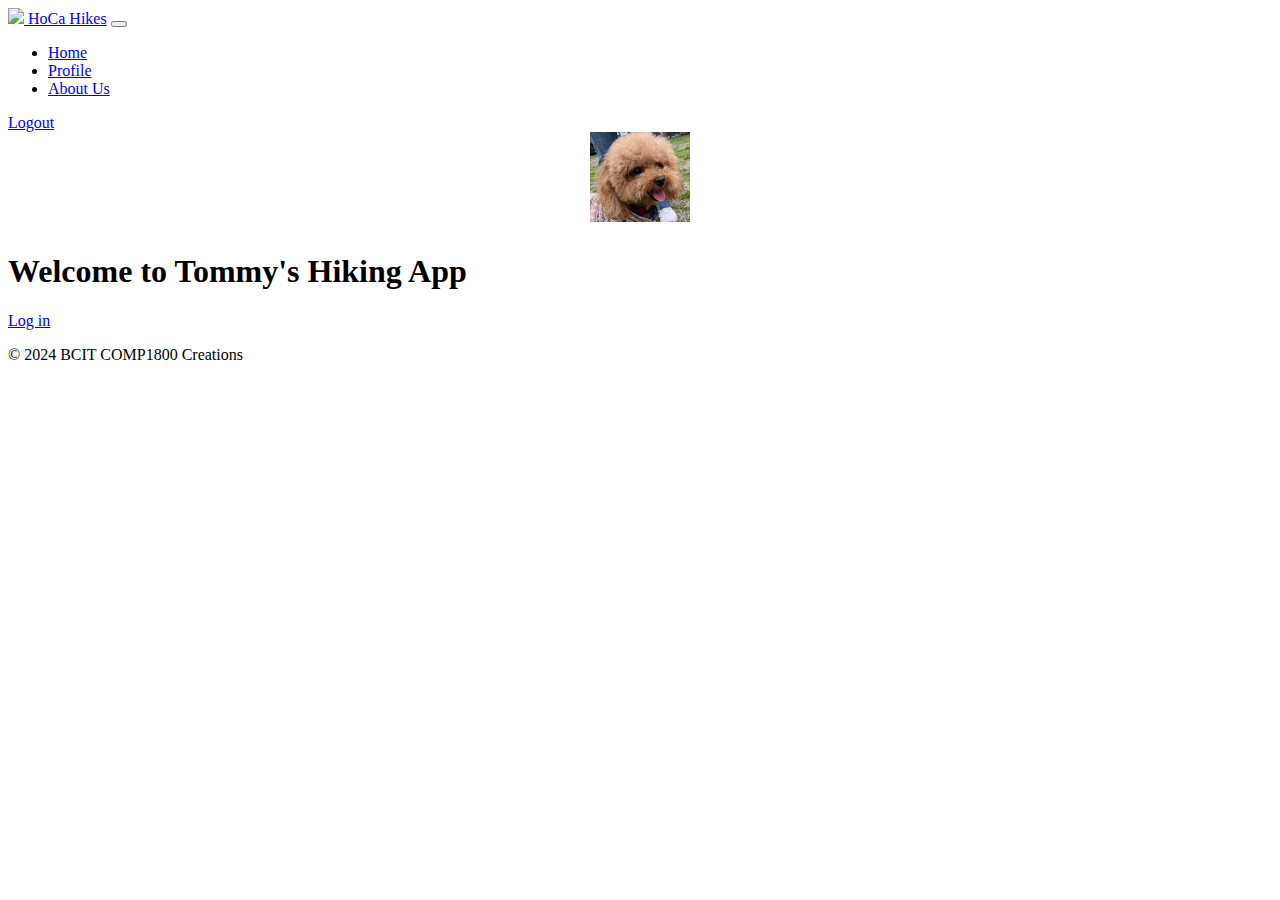
==== index.html @ 66d09e9a "save the code" ====
<!DOCTYPE html>
<html lang="en">
  <head>
    <title>My BCIT Project</title>
    <meta name="comp1800 template" content="My 1800 App" />

    <!------------------------>
    <!-- Required meta tags -->
    <!------------------------>
    <meta charset="utf-8" />
    <meta name="viewport" content="width=device-width, initial-scale=1" />

    <!------------------------------------------>
    <!-- Bootstrap Library CSS JS CDN go here -->
    <!------------------------------------------>
    <link
      href="https://cdn.jsdelivr.net/npm/bootstrap@5.3.2/dist/css/bootstrap.min.css"
      rel="stylesheet"
      integrity="sha384-T3c6CoIi6uLrA9TneNEoa7RxnatzjcDSCmG1MXxSR1GAsXEV/Dwwykc2MPK8M2HN"
      crossorigin="anonymous"
    />
    <script
      src="https://cdn.jsdelivr.net/npm/bootstrap@5.3.2/dist/js/bootstrap.bundle.min.js"
      integrity="sha384-C6RzsynM9kWDrMNeT87bh95OGNyZPhcTNXj1NW7RuBCsyN/o0jlpcV8Qyq46cDfL"
      crossorigin="anonymous"
    ></script>

    <!-------------------------------------------------------->
    <!-- Firebase 8 Library related CSS, JS, JQuery go here -->
    <!-------------------------------------------------------->
    <script src="https://ajax.googleapis.com/ajax/libs/jquery/3.5.1/jquery.min.js"></script>
    <script src="https://www.gstatic.com/firebasejs/8.10.0/firebase-app.js"></script>
    <script src="https://www.gstatic.com/firebasejs/8.10.0/firebase-firestore.js"></script>
    <script src="https://www.gstatic.com/firebasejs/8.10.0/firebase-auth.js"></script>
    <script src="https://www.gstatic.com/firebasejs/ui/4.8.1/firebase-ui-auth.js"></script>
    <link
      type="text/css"
      rel="stylesheet"
      href="https://www.gstatic.com/firebasejs/ui/4.8.1/firebase-ui-auth.css"
    />
    <script src="https://www.gstatic.com/firebasejs/8.10.0/firebase-storage.js"></script>

    <!-------------------------------------------->
    <!-- Other libraries and styles of your own -->
    <!-------------------------------------------->
    <!-- <link href="https://fonts.googleapis.com/icon?family=Material+Icons" rel="stylesheet"> -->
    <link rel="stylesheet" href="./styles/style.css">
  </head>

  <body>
    <!------------------------------>
    <!-- Your HTML Layout go here -->
    <!------------------------------>

    <!-- our own navbar goes here -->
    <nav id="navbarPlaceholder"></nav>

    <!-- the body of your page goes here -->
    <!-- stuff -->
    <!-- the body of your page goes here -->
    <div class="container text-center py-4">
      <div class="rounded-circle overflow-hidden">
        <img class="responsive" src="./images/elmo.jpg" alt="" />
      </div>
      <h1>Welcome to Tommy's Hiking App</h1>
      <a href="login.html" class="btn btn-warning" role="button">Log in</a>
    </div>

    <!-- our own footer goes here-->
    <nav id="footerPlaceholder"></nav>

    <!---------------------------------------------->
    <!-- Your own JavaScript functions go here    -->
    <!---------------------------------------------->
    <script src="./scripts/firebaseAPI_TEAM99.js"></script>
    <script src="./scripts/skeleton.js"></script>
    <!-- <script src="./scripts/script.js"></script> -->
  </body>
</html>
---- styles/style.css ----
/*-------------------------------------
 * customize material design icon sizes 
 *-------------------------------------
 */

.material-icons.md-18 { font-size: 18px; }
.material-icons.md-24 { font-size: 24px; }
.material-icons.md-36 { font-size: 36px; }
.material-icons.md-48 { font-size: 48px; }

.responsive {
    width: 100%;
    height: auto;
  }
  .rounded-circle {
    width: 100px;
    height: 100px;
    margin: 0 auto;
    /* Centers the circle horizontally */
  }

  /* Add CSS styles for the card container with vertical scrolling */
.card-container {
  max-height: 350px; /* Adjust the maximum height as needed */
  overflow-y: auto;
}

/* Style the individual cards as needed */
.card {
  width: 45%; /* Adjust the width as per your design, leaving a little space for margins */
  margin: 2%; /* Add margin between cards */
}
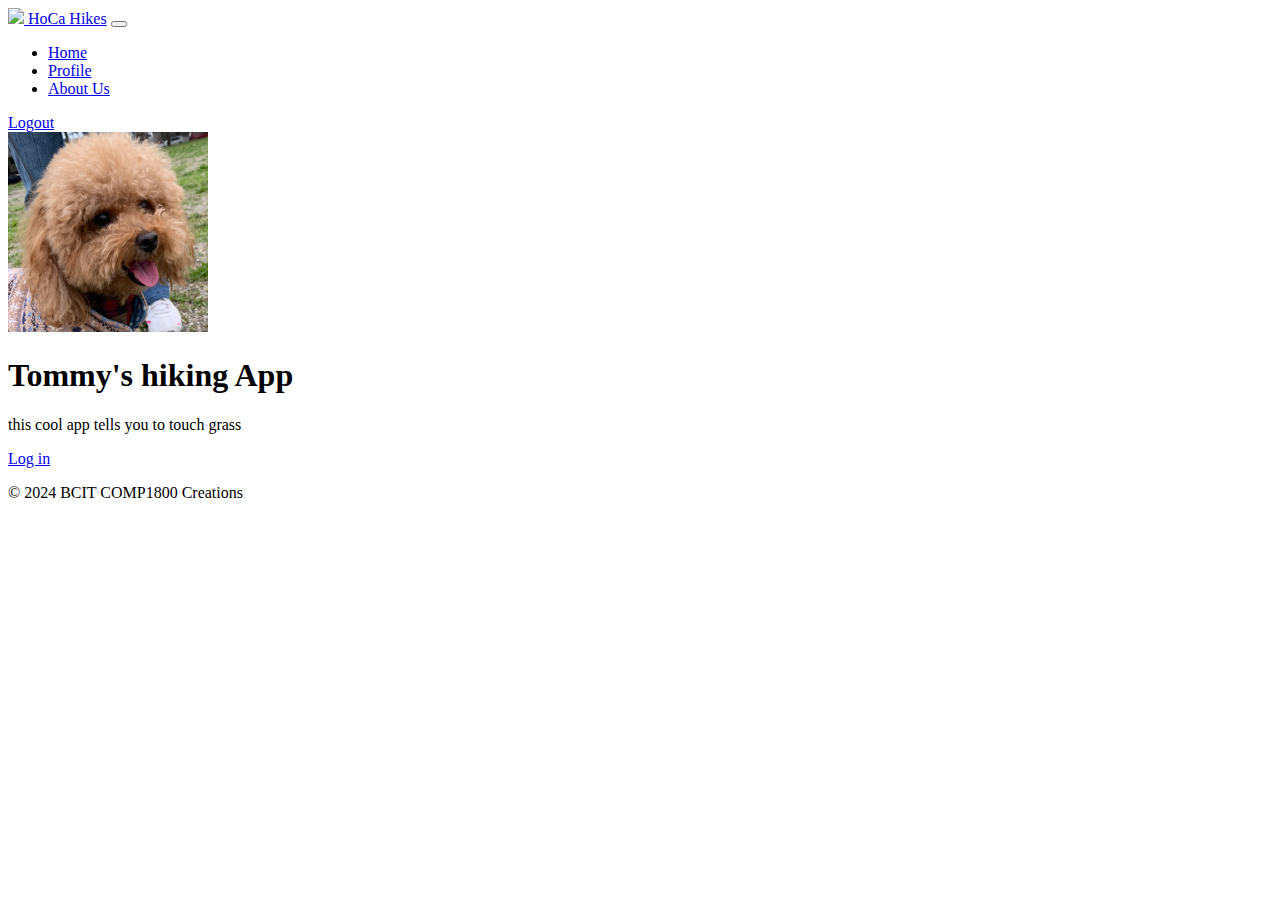
==== commit 0b8e65ee: "did a thing" ====
--- a/index.html
+++ b/index.html
@@ -57,13 +57,29 @@
 
     <!-- the body of your page goes here -->
     <!-- stuff -->
+
+    <div class="px-4 pt-5 my-5 text-center border-bottom">
+      <div class="overflow-hidden" style="max-height: 30vh;">
+          <div class="container px-5">
+              <img src="images/elmo.jpg" class="img-fluid border rounded-3 shadow-lg mb-4" alt="Example image"
+                  width="200" height="200" loading="lazy">
+          </div>
+      </div>
+      <h1 class="display-4 fw-bold">Tommy's hiking App</h1>
+      <div class="col-lg-6 mx-auto">
+          <p class="lead mb-4">this cool app tells you to touch grass</p>
+          <div class="d-grid gap-2 d-sm-flex justify-content-sm-center mb-5">
+            <a href="login.html" class="btn btn-warning" role="button">Log in</a>
+          </div>
+      </div>
+</div>
     <!-- the body of your page goes here -->
     <div class="container text-center py-4">
-      <div class="rounded-circle overflow-hidden">
+      <!-- <div class="rounded-circle overflow-hidden">
         <img class="responsive" src="./images/elmo.jpg" alt="" />
-      </div>
-      <h1>Welcome to Tommy's Hiking App</h1>
-      <a href="login.html" class="btn btn-warning" role="button">Log in</a>
+      </div> -->
+      <!-- <h1>Welcome to Tommy's Hiking App</h1>
+      <a href="login.html" class="btn btn-warning" role="button">Log in</a> -->
     </div>
 
     <!-- our own footer goes here-->
